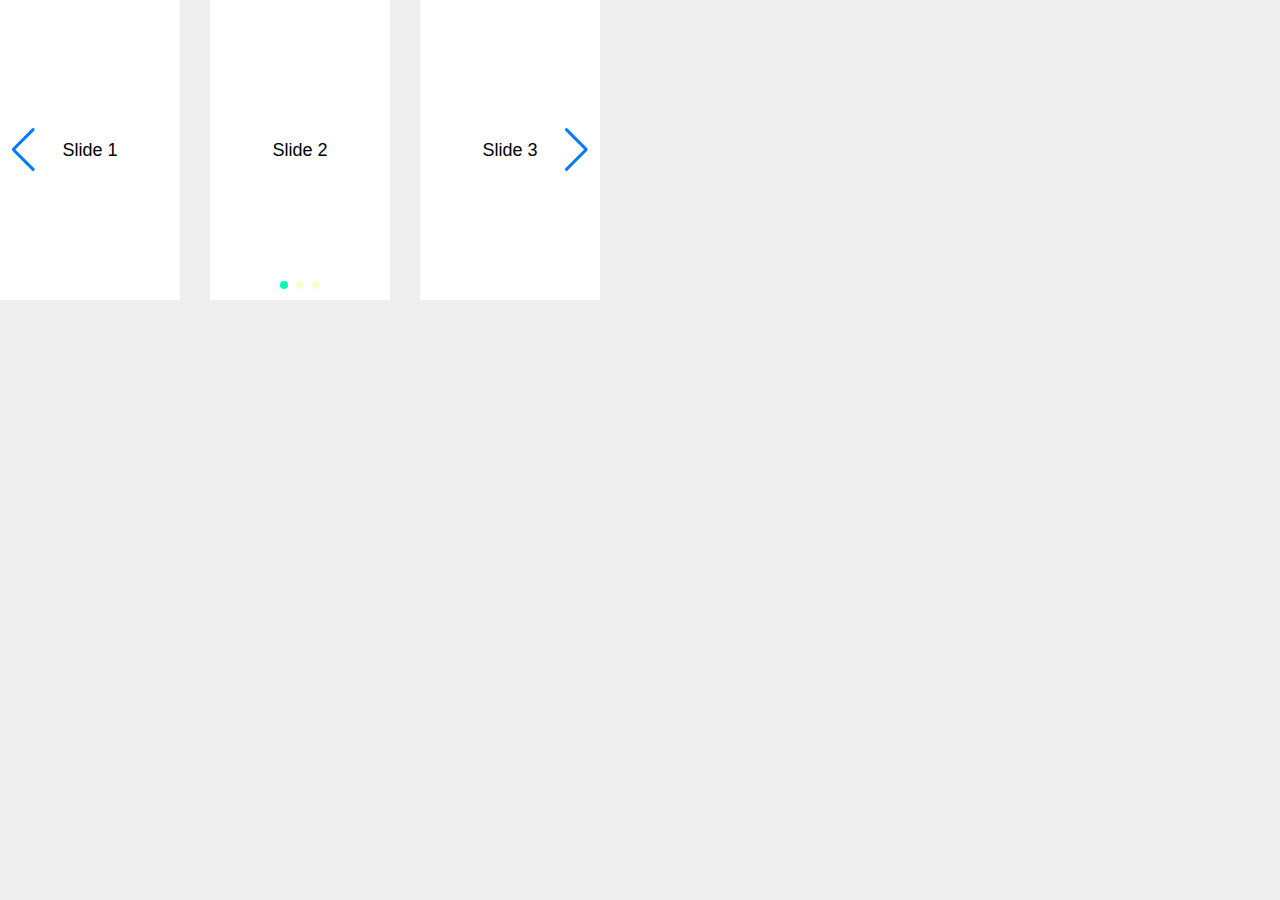
==== swiper 2.html @ 954008ee "Landing ✅" ====
<!DOCTYPE html>
<html lang="en">
  <head>
    <meta charset="utf-8" />
    <title>Swiper demo</title>
    <meta
      name="viewport"
      content="width=device-width, initial-scale=1, minimum-scale=1, maximum-scale=1"
    />
    <!-- Link Swiper's CSS -->
    <link
      rel="stylesheet"
      href="https://cdn.jsdelivr.net/npm/swiper/swiper-bundle.min.css"
    />

    <!-- Demo styles -->
    <style>
      html,
      body {
        position: relative;
        height: 100%;
      }

      body {
        background: #eee;
        font-family: Helvetica Neue, Helvetica, Arial, sans-serif;
        font-size: 14px;
        color: #000;
        margin: 0;
        padding: 0;
      }

      .swiper {
        width: 100%;
        height: 100%;
      }

      .swiper-slide {
        text-align: center;
        font-size: 18px;
        background: #fff;

        /* Center slide text vertically */
        display: -webkit-box;
        display: -ms-flexbox;
        display: -webkit-flex;
        display: flex;
        -webkit-box-pack: center;
        -ms-flex-pack: center;
        -webkit-justify-content: center;
        justify-content: center;
        -webkit-box-align: center;
        -ms-flex-align: center;
        -webkit-align-items: center;
        align-items: center;
      }

      .swiper-slide img {
        display: block;
        width: 100%;
        height: 100%;
        object-fit: cover;
      }
    </style>
  </head>

  <body>
    <!-- Swiper -->
    <div class="main" style="height: 300px; width: 600px">
      <div class="swiper mySwiper">
        <div class="swiper-wrapper">
          <div class="swiper-slide">Slide 1</div>
          <div class="swiper-slide">Slide 2</div>
          <div class="swiper-slide">Slide 3</div>
          <div class="swiper-slide">Slide 4</div>
          <div class="swiper-slide">Slide 5</div>
          <div class="swiper-slide">Slide 6</div>
          <div class="swiper-slide">Slide 7</div>
          <div class="swiper-slide">Slide 8</div>
          <div class="swiper-slide">Slide 9</div>
        </div>
        <div class="swiper-button-next"></div>
        <div class="swiper-button-prev"></div>
        <div
          class="swiper-pagination"
          style="
            --swiper-theme-color: rgb(0, 255, 179);
            --swiper-pagination-bullet-inactive-color: rgb(200, 255, 0);
          "
        ></div>
      </div>
    </div>

    <!-- Swiper JS -->
    <script src="https://cdn.jsdelivr.net/npm/swiper/swiper-bundle.min.js"></script>

    <!-- Initialize Swiper -->
    <script>
      var swiper = new Swiper(".mySwiper", {
        slidesPerView: 3,
        spaceBetween: 30,
        slidesPerGroup: 3,
        loop: true,
        loopFillGroupWithBlank: true,
        pagination: {
          el: ".swiper-pagination",
          clickable: true,
        },
        navigation: {
          nextEl: ".swiper-button-next",
          prevEl: ".swiper-button-prev",
        },
      });
    </script>
  </body>
</html>
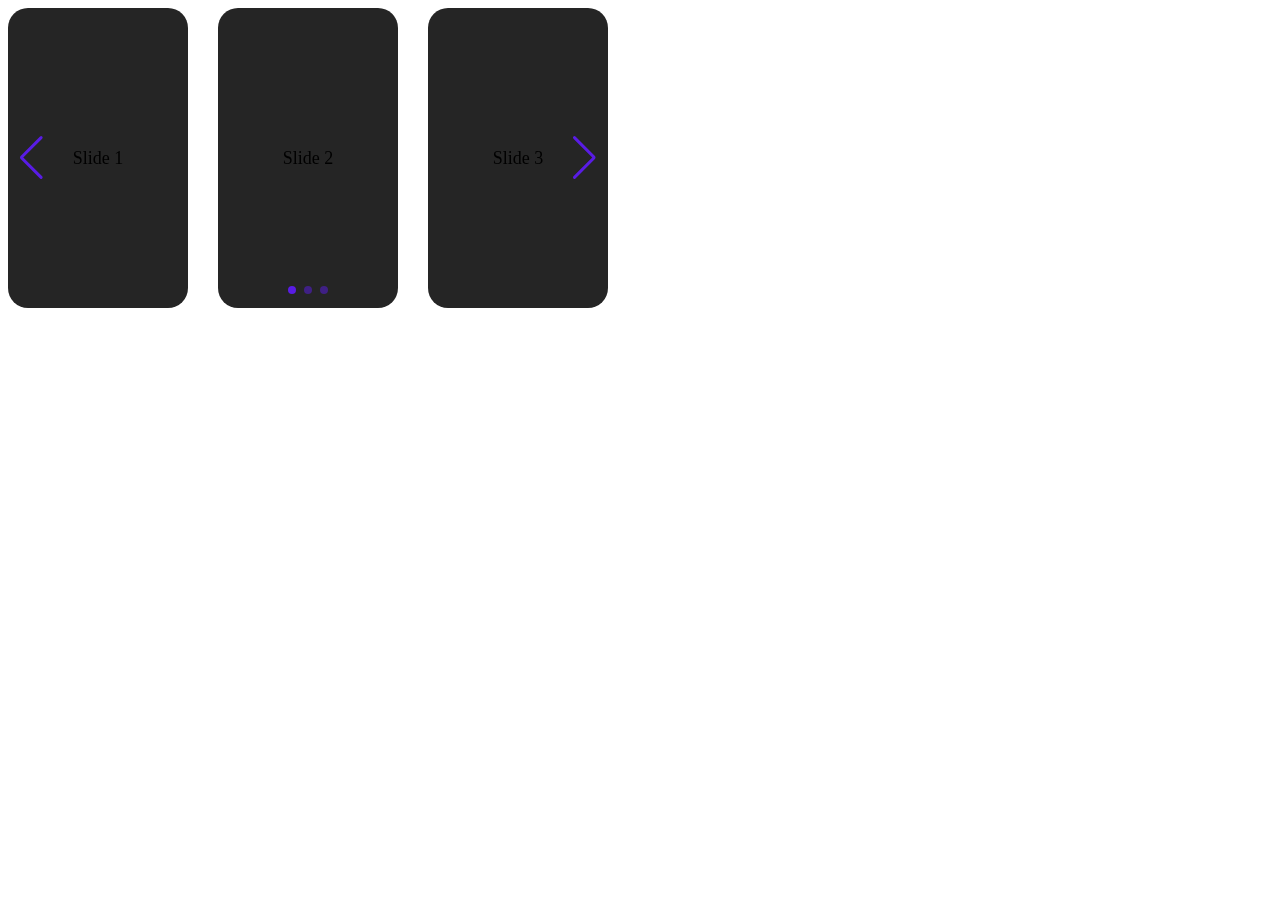
==== commit c412dd6d: "V1" ====
--- a/swiper 2.html
+++ b/swiper 2.html
@@ -8,60 +8,10 @@
       content="width=device-width, initial-scale=1, minimum-scale=1, maximum-scale=1"
     />
     <!-- Link Swiper's CSS -->
-    <link
-      rel="stylesheet"
-      href="https://cdn.jsdelivr.net/npm/swiper/swiper-bundle.min.css"
-    />
-
+    <link rel="stylesheet" href="swiper.css">
+    <link rel="stylesheet" href="Script\Swiper-js\css\swiper-bundle.min.css">
+    <script src="Script\Swiper-js\js\swiper-bundle.min.js"></script>
     <!-- Demo styles -->
-    <style>
-      html,
-      body {
-        position: relative;
-        height: 100%;
-      }
-
-      body {
-        background: #eee;
-        font-family: Helvetica Neue, Helvetica, Arial, sans-serif;
-        font-size: 14px;
-        color: #000;
-        margin: 0;
-        padding: 0;
-      }
-
-      .swiper {
-        width: 100%;
-        height: 100%;
-      }
-
-      .swiper-slide {
-        text-align: center;
-        font-size: 18px;
-        background: #fff;
-
-        /* Center slide text vertically */
-        display: -webkit-box;
-        display: -ms-flexbox;
-        display: -webkit-flex;
-        display: flex;
-        -webkit-box-pack: center;
-        -ms-flex-pack: center;
-        -webkit-justify-content: center;
-        justify-content: center;
-        -webkit-box-align: center;
-        -ms-flex-align: center;
-        -webkit-align-items: center;
-        align-items: center;
-      }
-
-      .swiper-slide img {
-        display: block;
-        width: 100%;
-        height: 100%;
-        object-fit: cover;
-      }
-    </style>
   </head>
 
   <body>
@@ -91,10 +41,6 @@
       </div>
     </div>
 
-    <!-- Swiper JS -->
-    <script src="https://cdn.jsdelivr.net/npm/swiper/swiper-bundle.min.js"></script>
-
-    <!-- Initialize Swiper -->
     <script>
       var swiper = new Swiper(".mySwiper", {
         slidesPerView: 3,
